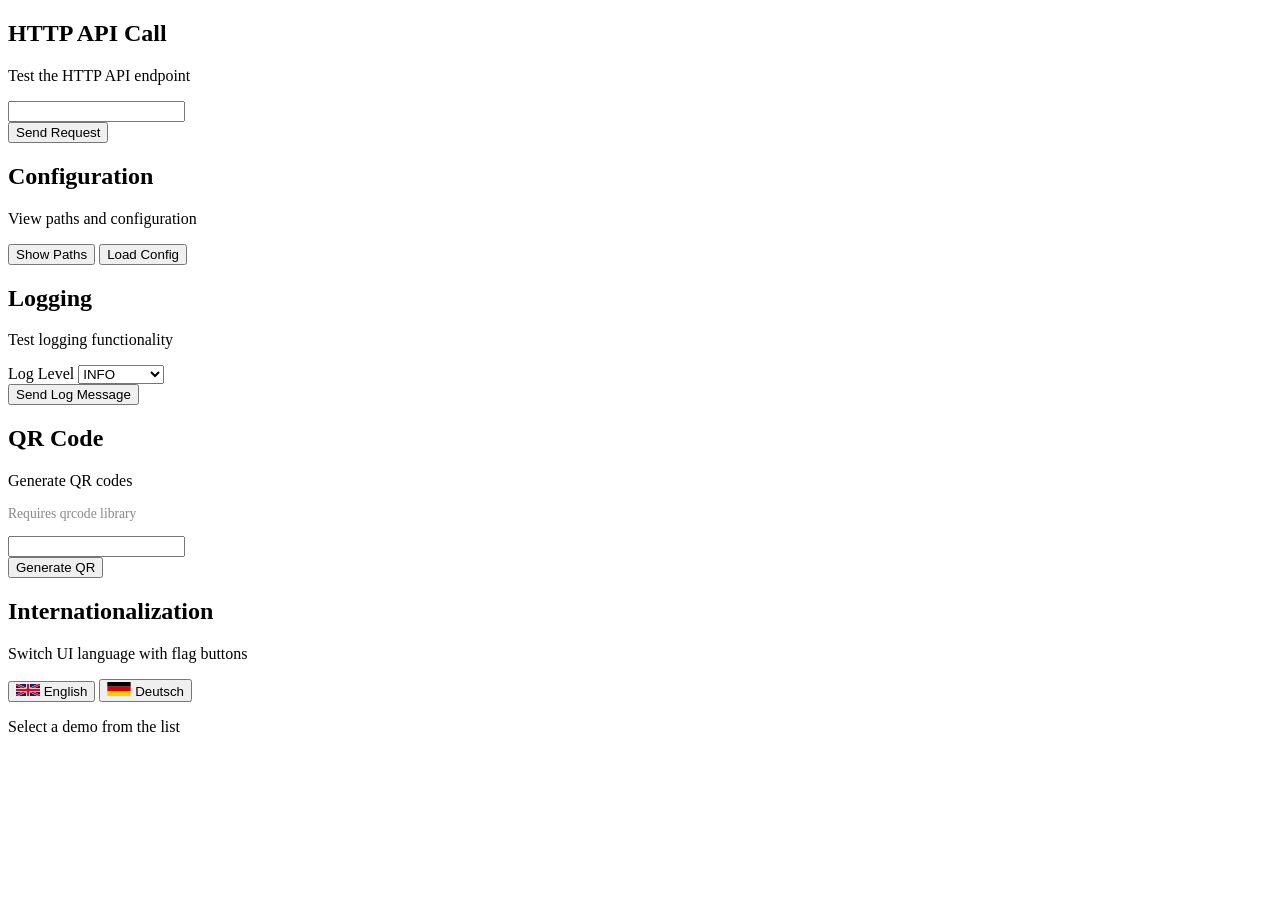
==== app/static/demo/demo.html @ e0eecf3b "Replace emoji flags with inline SVG, fix button styling - Use proper SVG flags (UK Union Jack, Germa" ====
<!DOCTYPE html>
<html lang="en">
<head>
    <meta charset="UTF-8">
    <meta name="viewport" content="width=device-width, initial-scale=1.0">
    <title data-i18n="app_title">AIDE Frame Demo</title>
    <link rel="stylesheet" href="/static/frame/css/base.css">
    <link rel="stylesheet" href="/static/demo/demo.css">
</head>
<body>
    <div class="app-container">
        <div id="app-header"></div>

        <p id="app-subtitle" class="app-subtitle"></p>

        <div class="demo-layout">
            <!-- Sidebar with demo list -->
            <aside class="demo-sidebar" id="demo-grid"></aside>

            <!-- Main content area -->
            <main class="demo-content">
                <!-- HTTP Call Demo -->
                <div class="demo-panel" id="panel-http_call">
                    <h2 data-i18n="http_title">HTTP API Call</h2>
                    <p data-i18n="http_desc">Test the HTTP API endpoint</p>
                    <div class="form-group">
                        <input type="text" id="http-name" data-i18n-placeholder="http_placeholder">
                    </div>
                    <button onclick="runHttpDemo()" class="wide" data-i18n="http_button">Send Request</button>
                    <div class="result-box" id="http-result"></div>
                </div>

                <!-- Config Demo -->
                <div class="demo-panel" id="panel-config">
                    <h2 data-i18n="config_title">Configuration</h2>
                    <p data-i18n="config_desc">View paths and configuration</p>
                    <div class="action-btns">
                        <button onclick="runConfigDemo('show_paths')" data-i18n="config_paths">Show Paths</button>
                        <button onclick="runConfigDemo('load_config')" data-i18n="config_load">Load Config</button>
                    </div>
                    <div class="result-box" id="config-result"></div>
                </div>

                <!-- Logging Demo -->
                <div class="demo-panel" id="panel-logging">
                    <h2 data-i18n="logging_title">Logging</h2>
                    <p data-i18n="logging_desc">Test logging functionality</p>
                    <div class="form-group">
                        <label data-i18n="logging_level">Log Level</label>
                        <select id="log-level" onchange="runLoggingDemo('set_level')">
                            <option value="DEBUG">DEBUG</option>
                            <option value="INFO" selected>INFO</option>
                            <option value="WARNING">WARNING</option>
                            <option value="ERROR">ERROR</option>
                        </select>
                    </div>
                    <button onclick="runLoggingDemo('log')" class="wide" data-i18n="logging_send">Send Log Message</button>
                    <div class="result-box" id="logging-result"></div>
                </div>

                <!-- QR Code Demo -->
                <div class="demo-panel" id="panel-qrcode">
                    <h2 data-i18n="qr_title">QR Code</h2>
                    <p data-i18n="qr_desc">Generate QR codes</p>
                    <p style="font-size: 0.85em; color: #888;" data-i18n="qr_requires">Requires qrcode library</p>
                    <div class="form-group">
                        <input type="text" id="qr-text" data-i18n-placeholder="qr_placeholder">
                    </div>
                    <button onclick="runQrDemo()" class="wide" data-i18n="qr_button">Generate QR</button>
                    <div id="qr-result" style="display: none; margin-top: 16px; text-align: center;">
                        <img id="qr-image" style="max-width: 200px; image-rendering: pixelated;">
                    </div>
                </div>

                <!-- i18n Demo -->
                <div class="demo-panel" id="panel-i18n">
                    <h2 data-i18n="i18n_title">Internationalization</h2>
                    <p data-i18n="i18n_desc">Switch UI language with flag buttons</p>
                    <p id="i18n-current" style="margin: 16px 0; font-size: 0.9em; color: #666;"></p>
                    <div class="flag-buttons">
                        <button onclick="switchLanguage('en')" class="flag-btn" title="English">
                            <svg class="flag-icon" viewBox="0 0 60 30" width="24" height="12">
                                <rect width="60" height="30" fill="#012169"/>
                                <path d="M0,0 L60,30 M60,0 L0,30" stroke="#fff" stroke-width="6"/>
                                <path d="M0,0 L60,30 M60,0 L0,30" stroke="#C8102E" stroke-width="4"/>
                                <path d="M30,0 V30 M0,15 H60" stroke="#fff" stroke-width="10"/>
                                <path d="M30,0 V30 M0,15 H60" stroke="#C8102E" stroke-width="6"/>
                            </svg>
                            <span>English</span>
                        </button>
                        <button onclick="switchLanguage('de')" class="flag-btn" title="Deutsch">
                            <svg class="flag-icon" viewBox="0 0 5 3" width="24" height="14">
                                <rect width="5" height="1" y="0" fill="#000"/>
                                <rect width="5" height="1" y="1" fill="#D00"/>
                                <rect width="5" height="1" y="2" fill="#FFCE00"/>
                            </svg>
                            <span>Deutsch</span>
                        </button>
                    </div>
                    <div class="result-box" id="i18n-result"></div>
                </div>

                <!-- Placeholder when no demo selected -->
                <div class="demo-placeholder" id="demo-placeholder">
                    <p data-i18n="select_demo">Select a demo from the list</p>
                </div>
            </main>
        </div>

        <!-- Status Widget -->
        <div id="status-widget" style="margin-top: 20px;"></div>
    </div>

    <script src="/static/frame/vendor/polyglot/polyglot.min.js"></script>
    <script src="/static/frame/js/i18n.js"></script>
    <script src="/static/frame/js/header-widget.js"></script>
    <script src="/static/frame/js/status-widget.js"></script>
    <script src="/static/demo/demo.js"></script>
</body>
</html>
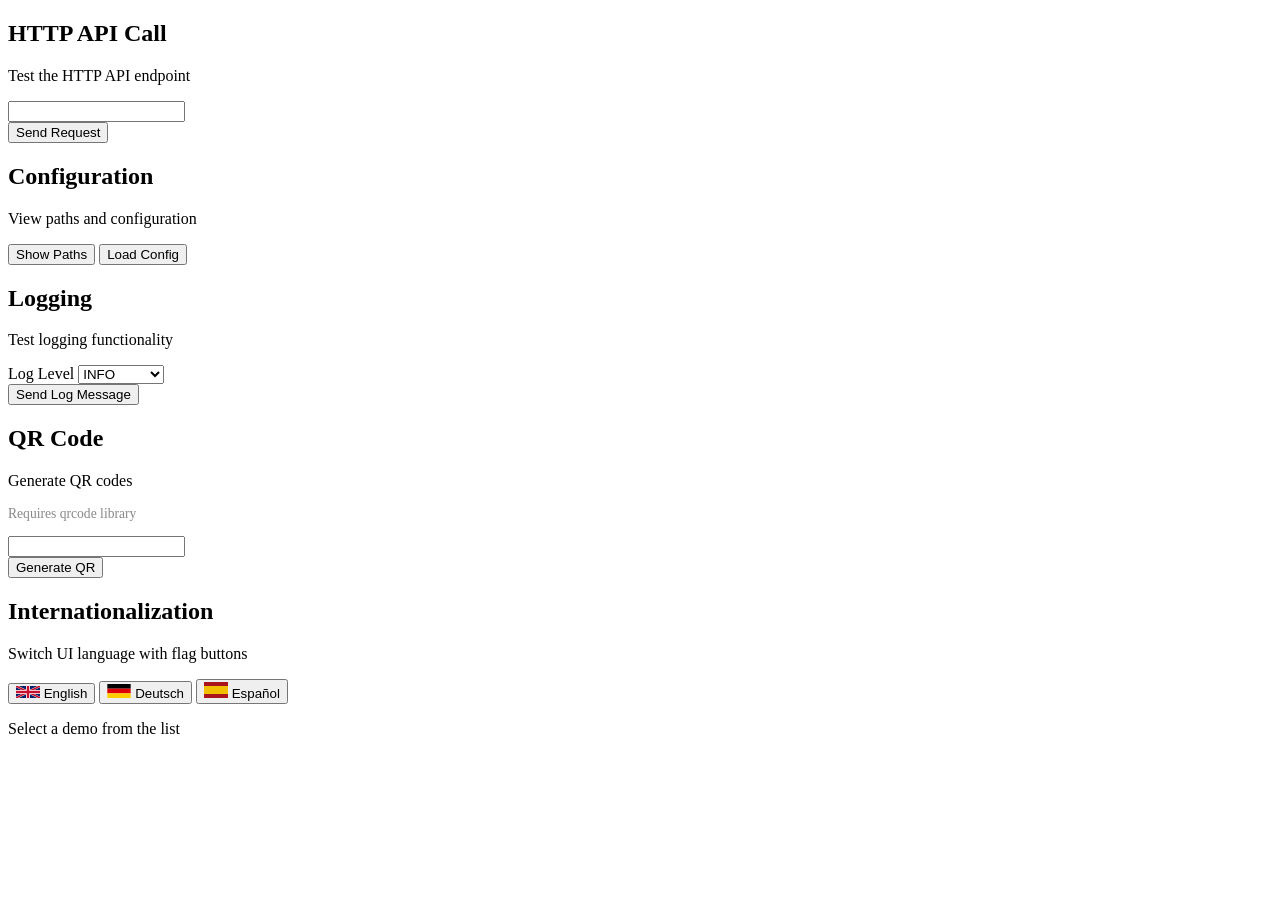
==== commit 08745065: "Add Spanish language support - Create es.json locale file - Add Spanish flag button to i18n demo - U" ====
--- a/app/static/demo/demo.html
+++ b/app/static/demo/demo.html
@@ -96,6 +96,14 @@
                             </svg>
                             <span>Deutsch</span>
                         </button>
+                        <button onclick="switchLanguage('es')" class="flag-btn" title="Español">
+                            <svg class="flag-icon" viewBox="0 0 3 2" width="24" height="16">
+                                <rect width="3" height="0.5" y="0" fill="#AA151B"/>
+                                <rect width="3" height="1" y="0.5" fill="#F1BF00"/>
+                                <rect width="3" height="0.5" y="1.5" fill="#AA151B"/>
+                            </svg>
+                            <span>Español</span>
+                        </button>
                     </div>
                     <div class="result-box" id="i18n-result"></div>
                 </div>
@@ -113,6 +121,7 @@
 
     <script src="/static/frame/vendor/polyglot/polyglot.min.js"></script>
     <script src="/static/frame/js/i18n.js"></script>
+    <script src="/static/frame/js/google-translate.js"></script>
     <script src="/static/frame/js/header-widget.js"></script>
     <script src="/static/frame/js/status-widget.js"></script>
     <script src="/static/demo/demo.js"></script>
